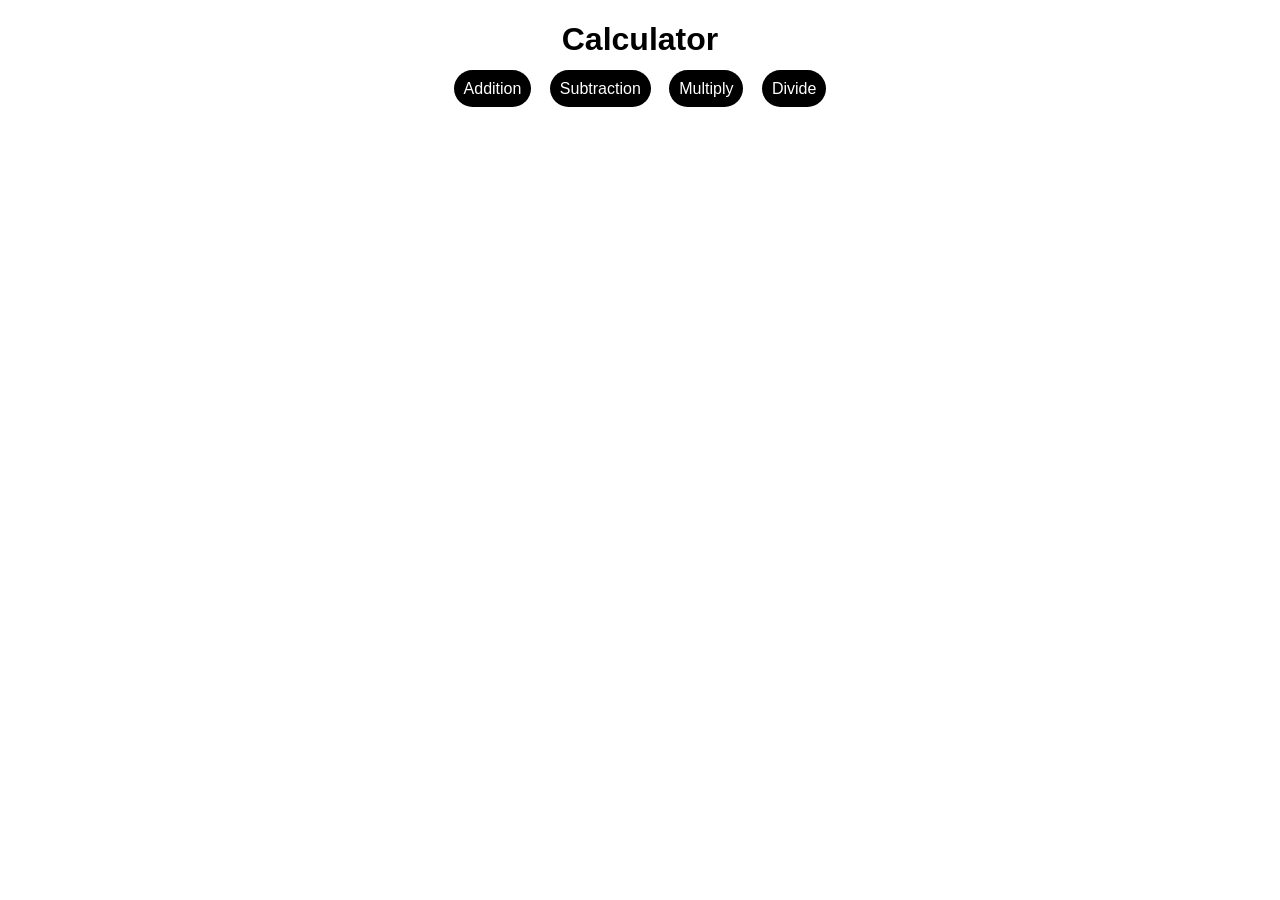
==== add.html @ f50bc6a9 "paractice with java" ====
<!DOCTYPE html>
<html lang="en">
  <head>
    <meta charset="UTF-8" />
    <meta name="viewport" content="width=device-width, initial-scale=1.0" />
    <title>Calculator</title>
    <link rel="stylesheet" href="style.css" />
  </head>
  <body>
    <div>
      <h1>Calculator</h1>
      <a href="./add.html">Addition</a>
      <a href="./sub.html">Subtraction</a>
      <a href="./multi.html">Multiply</a>
      <a href="./divide.html">Divide</a>
    </div>
    <script>
      var firstValue = Number(prompt("enter your first value"));
      var secondValue = Number(prompt("enter your second value"));
      var result = firstValue + secondValue;
      alert(result);
    </script>
  </body>
</html>
---- style.css ----
body {
  font-family: sans-serif;
  text-align: center;
}
div a {
  text-decoration: none;
  border-radius: 20px;
  background-color: black;
  color: white;
  margin: 7px;
  padding: 10px;
}
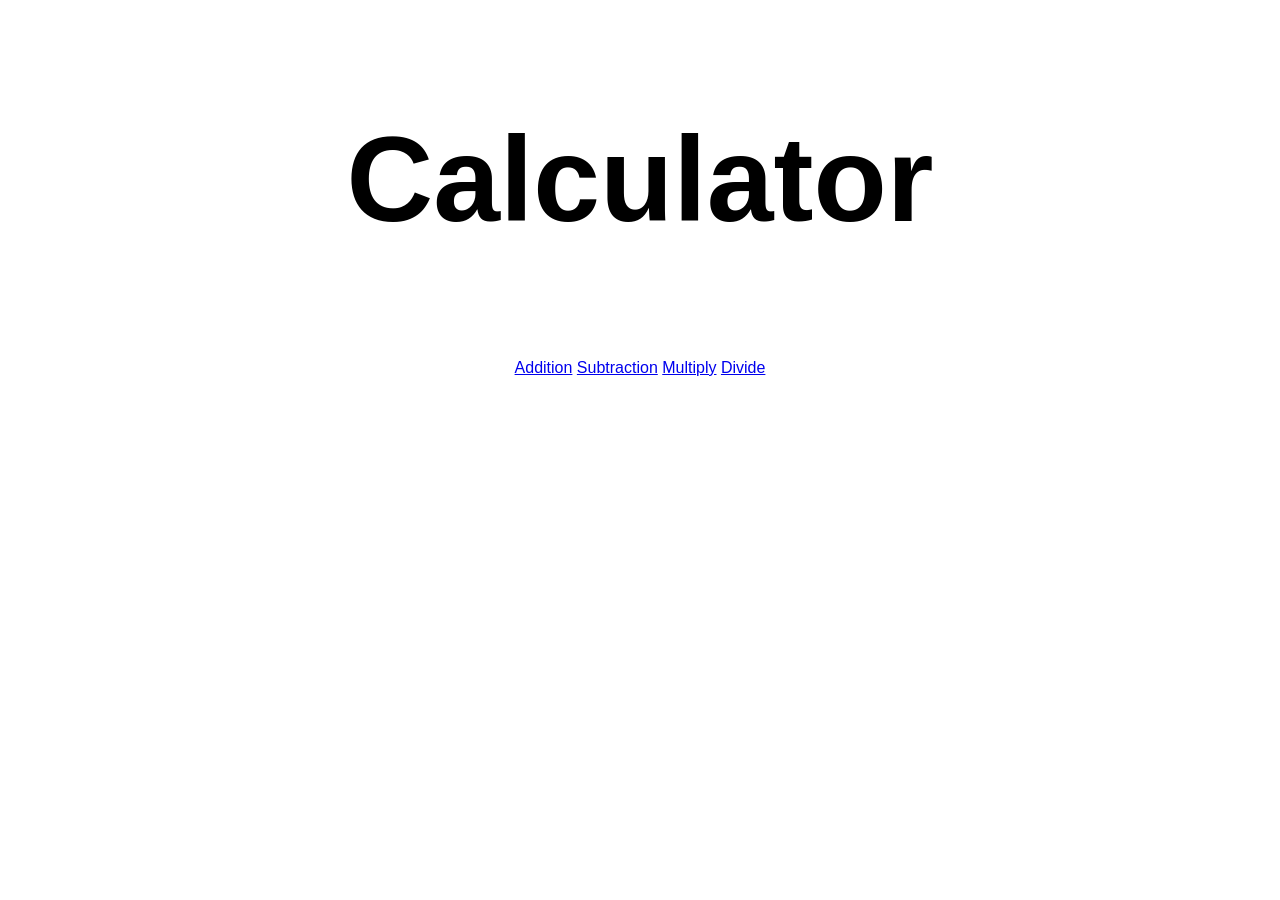
==== commit 5546e1bf: "change all file" ====
--- a/add.html
+++ b/add.html
@@ -7,8 +7,10 @@
     <link rel="stylesheet" href="style.css" />
   </head>
   <body>
+    <div class="big">
+      <h1>Calculator</h1>
+    </div>
     <div>
-      <h1>Calculator</h1>
       <a href="./add.html">Addition</a>
       <a href="./sub.html">Subtraction</a>
       <a href="./multi.html">Multiply</a>
--- a/style.css
+++ b/style.css
@@ -2,11 +2,29 @@
   font-family: sans-serif;
   text-align: center;
 }
-div a {
+.big {
+  font-size: 60px;
+  padding: 10px;
+  margin: 10px;
+}
+.big h1 {
   text-decoration: none;
-  border-radius: 20px;
-  background-color: black;
-  color: white;
-  margin: 7px;
   padding: 10px;
+  color: black;
+  font-weight: 1000px;
 }
+.content {
+  display: flex;
+  justify-content: center;
+  gap: 20px;
+  font-size: 20px;
+  flex-flow: row wrap;
+  align-items: center;
+}
+.content a {
+  border-radius: 25px 0 20px 0;
+  background-color: rgb(22, 18, 18);
+  padding: 10px;
+  text-decoration: none;
+  color: rgb(255, 255, 255);
+}
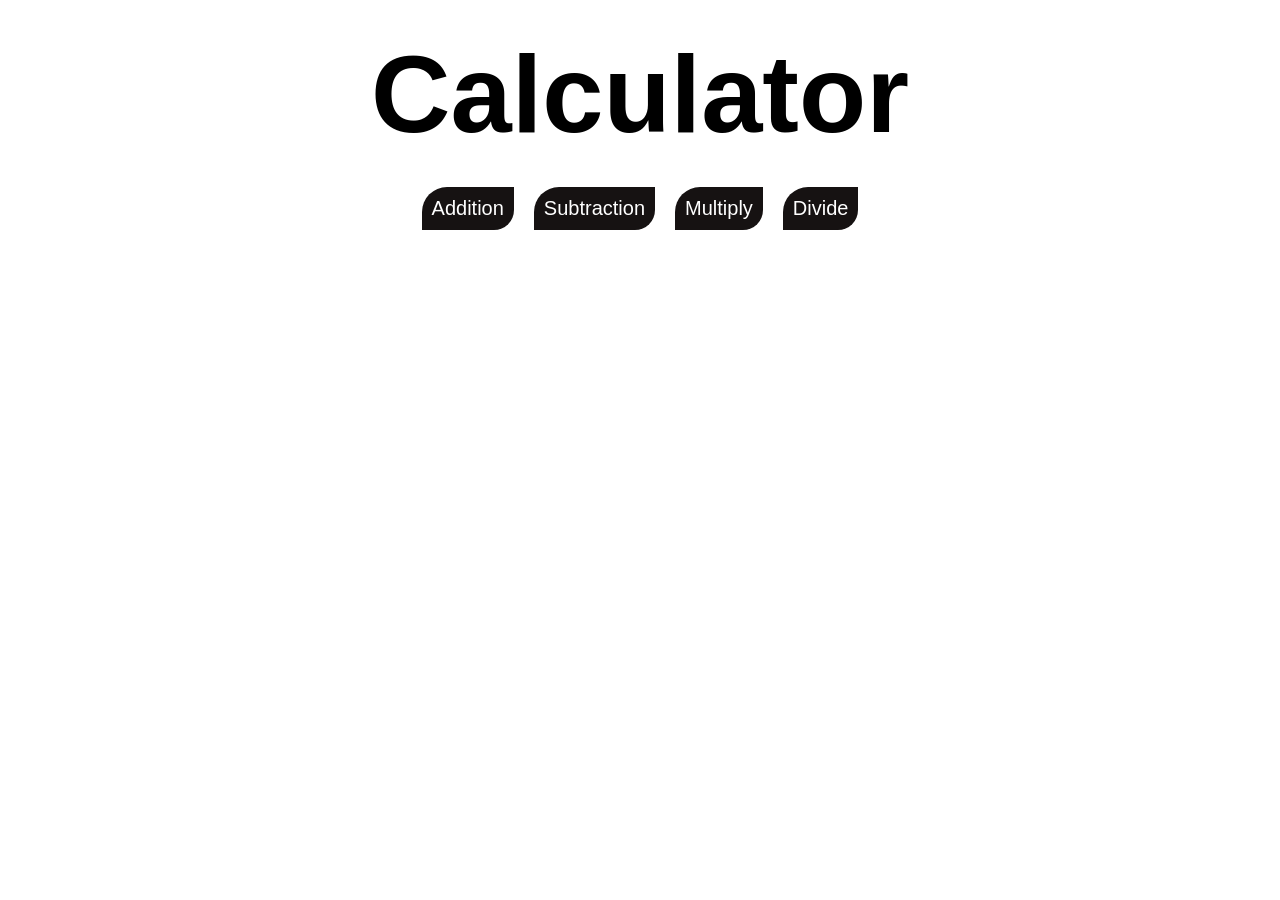
==== commit 34c6a64d: "style change" ====
--- a/add.html
+++ b/add.html
@@ -10,7 +10,7 @@
     <div class="big">
       <h1>Calculator</h1>
     </div>
-    <div>
+    <div class="content">
       <a href="./add.html">Addition</a>
       <a href="./sub.html">Subtraction</a>
       <a href="./multi.html">Multiply</a>
--- a/style.css
+++ b/style.css
@@ -1,9 +1,13 @@
+* {
+  padding: 0;
+  margin: 0;
+}
 body {
   font-family: sans-serif;
   text-align: center;
 }
 .big {
-  font-size: 60px;
+  font-size: 55px;
   padding: 10px;
   margin: 10px;
 }
@@ -11,7 +15,7 @@
   text-decoration: none;
   padding: 10px;
   color: black;
-  font-weight: 1000px;
+  font-weight: 900px;
 }
 .content {
   display: flex;
